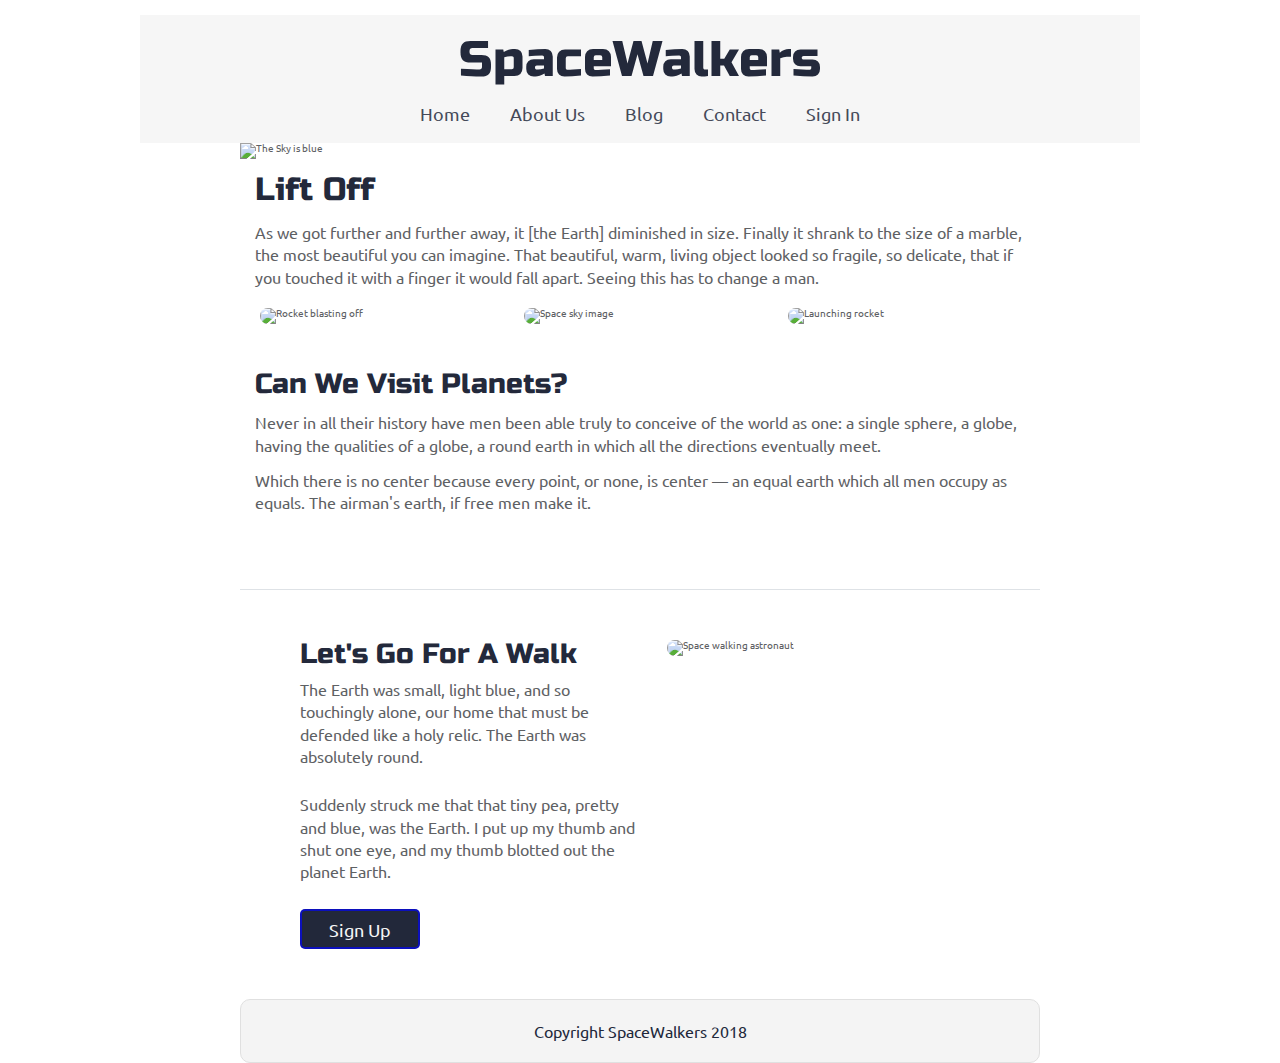
==== index.html @ 0025f278 "Complted Sprint" ====
<!doctype html>

<html lang="en">
<head>
  <meta charset="utf-8">
  <meta name="viewport" content="width=device-width, initial-scale=1">

  <title>SpaceWalkers</title>

  <link href="https://fonts.googleapis.com/css?family=Russo+One|Ubuntu" rel="stylesheet">
  <link href="css/index.css" rel="stylesheet">

  <!--[if lt IE 9]>
    <script src="https://cdnjs.cloudflare.com/ajax/libs/html5shiv/3.7.3/html5shiv.js"></script>
  <![endif]-->
</head>

<body>

 <!-- navigation code here -->
 <header id="header">
   <h1 class="title">SpaceWalkers</h1>
   <ul class="navbar">
     <li class="nav-item"><a href="" class="nav-link">Home</a></li>
     <li class="nav-item"><a href="" class="nav-link">About Us</a></li>
     <li class="nav-item"><a href="" class="nav-link">Blog</a></li>
     <li class="nav-item"><a href="" class="nav-link">Contact</a></li>
     <li class="nav-item"><a href="" class="nav-link">Sign In</a></li>
   </ul>
 </header>

  <div class="container home">

    <header class="intro">
       <!-- image code here -->
      <img src="img/main-header.png" alt="The Sky is blue">
      <h2>Lift Off</h2>
    
      <p>As we got further and further away, it [the Earth] diminished in size. Finally it shrank to the size of a marble, the most beautiful you can imagine. That beautiful, warm, living object looked so fragile, so delicate, that if you touched it with a finger it would fall apart. Seeing this has to change a man.</p>
    </header>

    <section class="space-images">
        <img src="img/blast.png" class="blast" alt="Rocket blasting off">
        <img src="img/sky.png" class="sky" alt="Space sky image">
        <img src="img/launch.png" class="launch" alt="Launching rocket">
    </section>
   
    <section class="visit-planets">
     
      <h3>Can We Visit Planets?</h3>
    
      <p>Never in all their history have men been able truly to conceive of the world as one: a single sphere, a globe, having the qualities of a globe, a round earth in which all the directions eventually meet.</p>
    
      <p>Which there is no center because every point, or none, is center — an equal earth which all men occupy as equals. The airman's earth, if free men make it.</p>
    </section>
    
    <section class="walk">
      <div class="walk-text">
        <h3>Let's Go For A Walk</h3>

        <p>The Earth was small, light blue, and so touchingly alone, our home that must be defended like a holy relic. The Earth was absolutely round.</p>
      
        <p>Suddenly struck me that that tiny pea, pretty and blue, was the Earth. I put up my thumb and shut one eye, and my thumb blotted out the planet Earth.</p>
      
        <div class="btn">
          Sign Up
        </div>
      </div>
      
      <div class="walk-img">
          <img src="img/space-walk.png" alt="Space walking astronaut">
      </div>

    </section>

    <footer>
      <p>Copyright SpaceWalkers 2018</p>
    </footer>

  </div>
</body>
</html>
---- css/index.css ----
/* Navigation Menu Styling */
/* Navigation link a anchor tag styling */
/* Button Styling */
/* Button Transition */
/* http://meyerweb.com/eric/tools/css/reset/ 
   v2.0 | 20110126
   License: none (public domain)
*/
html,
body,
div,
span,
applet,
object,
iframe,
h1,
h2,
h3,
h4,
h5,
h6,
p,
blockquote,
pre,
a,
abbr,
acronym,
address,
big,
cite,
code,
del,
dfn,
em,
img,
ins,
kbd,
q,
s,
samp,
small,
strike,
strong,
sub,
sup,
tt,
var,
b,
u,
i,
center,
dl,
dt,
dd,
ol,
ul,
li,
fieldset,
form,
label,
legend,
table,
caption,
tbody,
tfoot,
thead,
tr,
th,
td,
article,
aside,
canvas,
details,
embed,
figure,
figcaption,
footer,
header,
hgroup,
menu,
nav,
output,
ruby,
section,
summary,
time,
mark,
audio,
video {
  margin: 0;
  padding: 0;
  border: 0;
  font-size: 100%;
  font: inherit;
  vertical-align: baseline;
}
/* HTML5 display-role reset for older browsers */
article,
aside,
details,
figcaption,
figure,
footer,
header,
hgroup,
menu,
nav,
section {
  display: block;
}
body {
  line-height: 1;
}
ol,
ul {
  list-style: none;
}
blockquote,
q {
  quotes: none;
}
blockquote:before,
blockquote:after,
q:before,
q:after {
  content: '';
  content: none;
}
table {
  border-collapse: collapse;
  border-spacing: 0;
}
* {
  box-sizing: border-box;
}
html {
  font-size: 62.5%;
}
html,
body {
  font-family: 'Ubuntu', sans-serif;
  color: #5E6164;
}
h1,
h2,
h3,
h4,
h5 {
  font-family: 'Russo One', sans-serif;
  color: #23293B;
}
h2 {
  font-size: 3.2rem;
}
h3 {
  font-size: 2.8rem;
}
p {
  font-size: 1.6rem;
  line-height: 1.4;
}
.container {
  max-width: 800px;
  width: 100%;
  margin: 0 auto;
}
#header {
  max-width: 1000px;
  width: 100%;
  margin: 1.5rem auto 0 auto;
  padding: 2rem;
  background: #F6F6F6;
  display: grid;
}
@media (max-width: 500px) {
  #header {
    margin: 0;
    padding: 1rem;
  }
}
#header .title {
  text-align: center;
  font-size: 5rem;
}
@media (max-width: 500px) {
  #header .title {
    font-size: 3rem;
  }
}
#header .navbar {
  display: flex;
  justify-content: center;
  align-items: center;
  padding-top: 2rem;
}
@media (max-width: 500px) {
  #header .navbar {
    justify-content: space-evenly;
  }
}
#header .navbar .nav-link {
  padding: 2rem;
  text-decoration: none;
  font-size: 1.8rem;
  color: #454A59;
}
@media (max-width: 500px) {
  #header .navbar .nav-link {
    padding: inherit;
  }
}
#header .navbar .nav-link:hover {
  background: #000;
  color: #fff;
  border-radius: 50%;
  text-transform: uppercase;
  text-decoration: underline;
}
footer {
  color: #22283B;
  background: #f4f4f4;
  padding: 20px 0;
  border: 1px double #e0e0e0;
  border-radius: 10px;
  display: flex;
  justify-content: center;
  align-items: center;
}
@media (max-width: 500px) {
  .home .intro {
    padding: 0 1rem;
  }
}
.home .intro img {
  width: 100%;
}
@media (max-width: 500px) {
  .home .intro img {
    width: 100vw;
    margin-left: -1rem;
  }
}
.home .intro h2 {
  padding: 15px;
}
.home .intro p {
  padding: 0 15px;
}
.home .space-images {
  display: flex;
  flex-wrap: wrap;
  width: 100%;
}
@media (max-width: 500px) {
  .home .space-images {
    padding: 0 1rem;
  }
}
.home .space-images img {
  width: 28%;
  margin: 20px 2.5%;
  border-radius: 20px;
  height: 100%;
}
@media (max-width: 500px) {
  .home .space-images img {
    width: 100%;
    margin: 2rem 0;
  }
}
@media (max-width: 500px) {
  .home .space-images .sky,
  .home .space-images .launch {
    display: none;
  }
}
.home .visit-planets {
  padding: 15px;
}
@media (max-width: 500px) {
  .home .visit-planets {
    padding: 0 1rem;
  }
}
.home .visit-planets h3 {
  margin-top: 11px;
}
.home .visit-planets p {
  margin-top: 13px;
}
.home .walk {
  margin-top: 60px;
  border-top: 1px solid #dee2e6;
  padding: 50px 60px;
  display: flex;
  justify-content: center;
}
@media (max-width: 500px) {
  .home .walk {
    flex-direction: column-reverse;
    margin-top: 1rem;
    padding: 0 1rem;
  }
}
.home .walk .walk-text {
  width: 50%;
}
@media (max-width: 500px) {
  .home .walk .walk-text {
    width: 100%;
  }
}
.home .walk .walk-text h3 {
  margin-bottom: 10px;
}
.home .walk .walk-text p {
  margin-bottom: 26px;
}
.home .walk .walk-text .btn {
  width: 12rem;
  height: 4rem;
  border: 2px solid rgba(7, 11, 219, 0.808);
  background: #22283A;
  border-radius: 0.5rem;
  text-align: center;
  font-size: 1.8rem;
  padding-top: 1rem;
  color: #F6F6F6;
}
@media (max-width: 500px) {
  .home .walk .walk-text .btn {
    width: 100%;
    height: 6rem;
    padding-top: 2rem;
  }
}
.home .walk .walk-text .btn:hover {
  background: #3ada1a;
  color: #454A59;
  border-radius: 30%;
}
.home .walk .walk-img {
  width: 46%;
  margin-left: 4%;
}
@media (max-width: 500px) {
  .home .walk .walk-img {
    width: 100%;
    margin-left: 0;
    margin: 2rem 0;
  }
}
.home .walk .walk-img img {
  width: 100%;
  height: auto;
  border-radius: 10px;
}
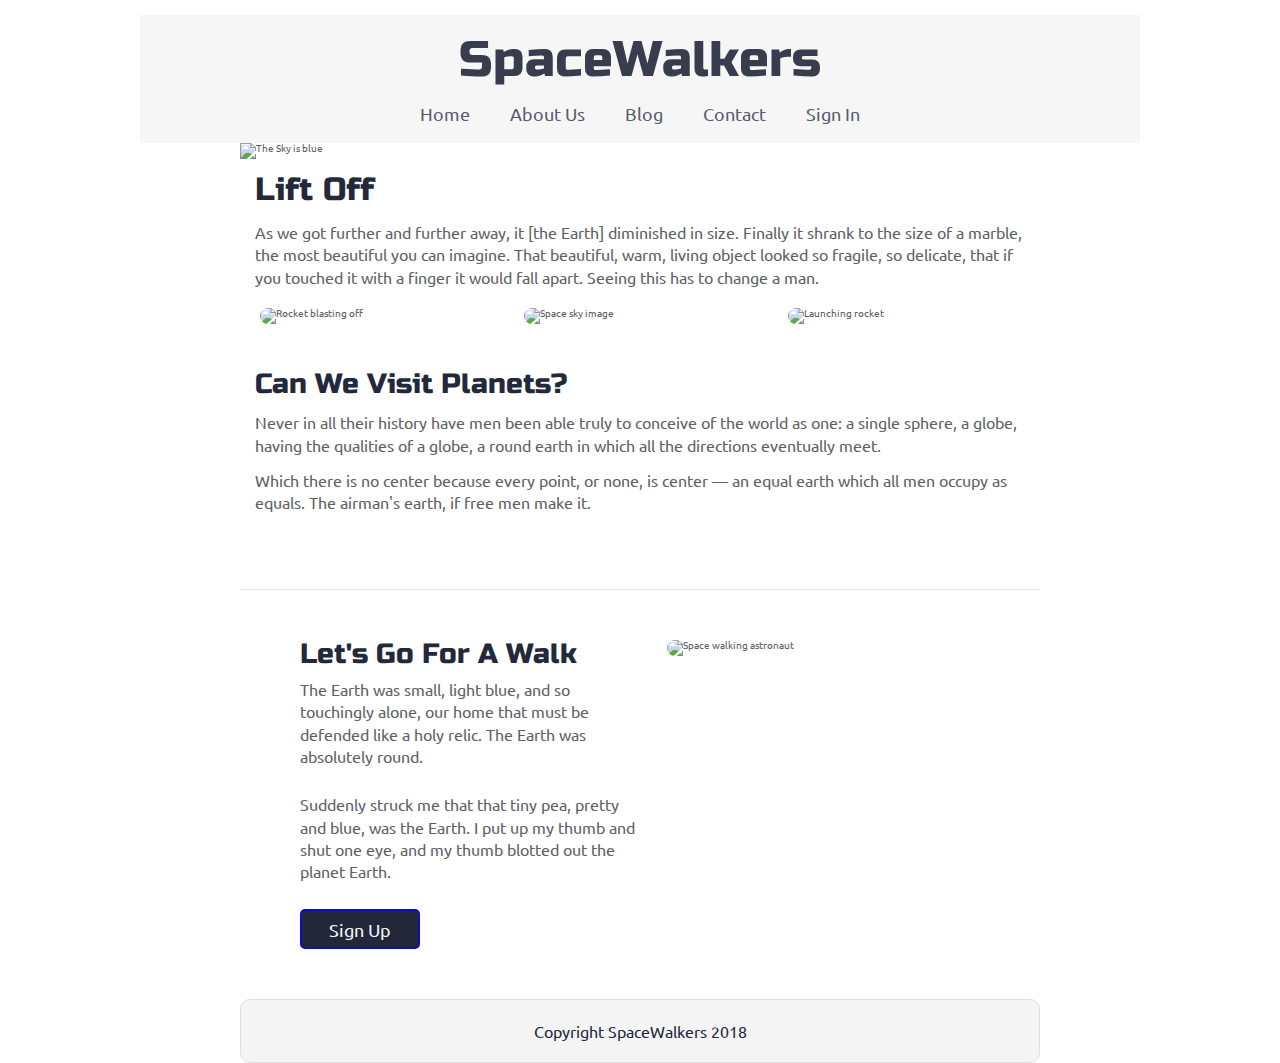
==== commit c497ae94: "stretch with contact page and animation" ====
--- a/index.html
+++ b/index.html
@@ -18,13 +18,13 @@
 <body>
 
  <!-- navigation code here -->
- <header id="header">
-   <h1 class="title">SpaceWalkers</h1>
+ <header id="header" class="sticky-nav">
+   <a href="index.html"><h1 class="title">SpaceWalkers</h1></a>
    <ul class="navbar">
-     <li class="nav-item"><a href="" class="nav-link">Home</a></li>
+     <li class="nav-item"><a href="index.html" class="nav-link">Home</a></li>
      <li class="nav-item"><a href="" class="nav-link">About Us</a></li>
      <li class="nav-item"><a href="" class="nav-link">Blog</a></li>
-     <li class="nav-item"><a href="" class="nav-link">Contact</a></li>
+     <li class="nav-item"><a href="contact.html" class="nav-link">Contact</a></li>
      <li class="nav-item"><a href="" class="nav-link">Sign In</a></li>
    </ul>
  </header>
--- a/css/index.css
+++ b/css/index.css
@@ -159,6 +159,9 @@
   font-size: 1.6rem;
   line-height: 1.4;
 }
+a {
+  text-decoration: none;
+}
 .container {
   max-width: 800px;
   width: 100%;
@@ -215,6 +218,12 @@
   border-radius: 50%;
   text-transform: uppercase;
   text-decoration: underline;
+}
+.sticky-nav {
+  position: sticky;
+  top: 0px;
+  z-index: 111;
+  opacity: 0.9;
 }
 footer {
   color: #22283B;
@@ -355,3 +364,73 @@
   height: auto;
   border-radius: 10px;
 }
+.contact-image {
+  width: 100%;
+  max-width: 800px;
+  position: relative;
+  margin: 0 auto;
+  z-index: 99999;
+}
+.contact-image img {
+  width: 100%;
+  max-height: 300px;
+}
+.contact-page {
+  background: #23293B;
+  margin-top: -2px;
+  z-index: -2;
+}
+.contact-page img {
+  width: 100%;
+}
+.contact-page h1,
+.contact-page h2 {
+  padding-top: 10%;
+  text-align: center;
+  color: #F6F6F6;
+  text-transform: uppercase;
+  transition: all 4s ease-in-out;
+  font-size: 3.2rem;
+}
+.contact-page form {
+  margin: 15% auto;
+  position: relative;
+  text-align: center;
+  transition: all 4s ease-in-out;
+}
+.contact-page .form-control {
+  width: 100%;
+  max-width: 600px;
+  height: 100%;
+  background: transparent;
+  border: none;
+  outline: none;
+  border-bottom: 1px solid gray;
+  color: #F6F6F6;
+  font-size: 1.8rem;
+  margin-bottom: 1.6rem;
+}
+.contact-page input {
+  height: 4.5rem;
+}
+.contact-page .submit {
+  border-color: #F6F6F6;
+  font-size: 2rem;
+  font-weight: 0.2rem;
+  margin-top: 2rem;
+  background: #ff5722;
+  width: 100%;
+  transition-property: all;
+  transition-duration: 1s, 3s;
+  transition-timing-function: ease-in-out;
+}
+.contact-page .submit:hover {
+  cursor: pointer;
+  background: red;
+  border-radius: 50%;
+  text-transform: uppercase;
+}
+.contact-page .custom-select {
+  position: relative;
+  color: #5C5B79;
+}
